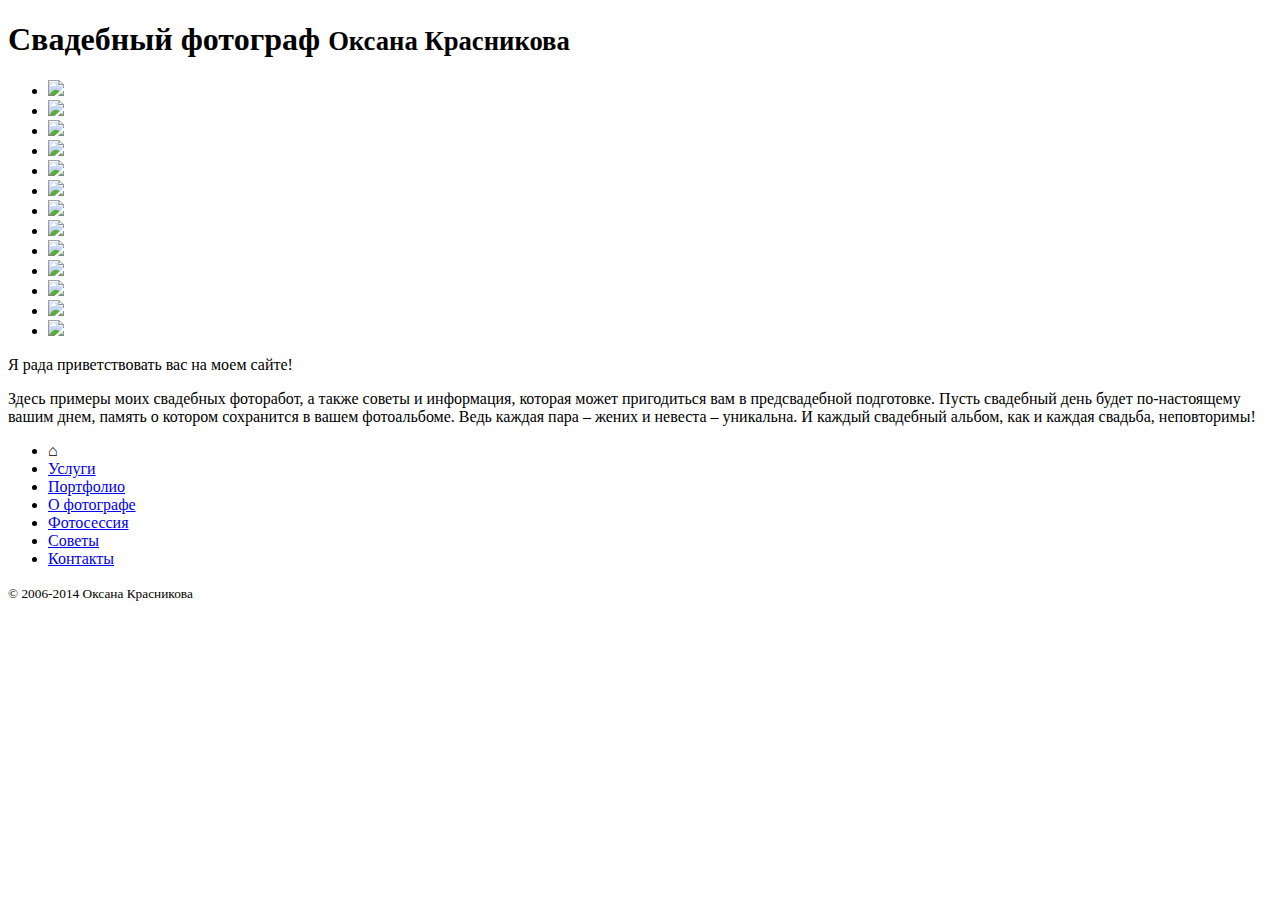
==== output/index.html @ a601add7 "Layout: hide TOC with no links." ====
<!DOCTYPE html>
<html lang='ru'>
  <head>
    <meta charset='utf-8'>
    <title>
      Свадебное фото - Москва - Оксана Красникова
    </title>
    <link href='/stylesheet.css' rel='stylesheet'>
    <link href='/favicon.ico' rel='icon'>
    <script src='//ajax.googleapis.com/ajax/libs/jquery/1.11.0/jquery.min.js'></script>
    <script src='/galleria/galleria-1.3.5.min.js'></script>
    <meta content='nanoc 3.6.8' name='generator'>
  </head>
  <body>
    <header></header>
    <main class='index'>
      <nav></nav>
      <h1>
        Свадебный фотограф
        <small>
          Оксана Красникова
        </small>
      </h1>
      <ul class='galleria'>
        <li><img src='/index/000.jpg'></li>
        <li><img src='/index/010.jpg'></li>
        <li><img src='/index/020.jpg'></li>
        <li><img src='/index/030.jpg'></li>
        <li><img src='/index/040.jpg'></li>
        <li><img src='/index/050.jpg'></li>
        <li><img src='/index/060.jpg'></li>
        <li><img src='/index/070.jpg'></li>
        <li><img src='/index/080.jpg'></li>
        <li><img src='/index/090.jpg'></li>
        <li><img src='/index/100.jpg'></li>
        <li><img src='/index/110.jpg'></li>
        <li><img src='/index/120.jpg'></li>
      </ul>
      <script>
        (function() {
          Galleria.loadTheme('/galleria/themes/classic/galleria.classic.min.js');

          Galleria.run('.galleria', {
            autoplay: true
          });

        }).call(this);
      </script>
      <p class='standalone'>
        Я рада приветствовать вас на моем сайте!
      </p>
      <p>
        Здесь примеры моих свадебных фоторабот, а также советы и информация,
        которая может пригодиться вам в предсвадебной подготовке.
        Пусть свадебный день будет по-настоящему вашим днем,
        память о котором сохранится в вашем фотоальбоме.
        Ведь каждая пара – жених и невеста – уникальна.
        И каждый свадебный альбом, как и каждая свадьба, неповторимы!
      </p>
    </main>
    <nav>
      <ul>
        <li>⌂</li>
        <li>
          <a href='/services/'>
            Услуги
          </a>
        </li>
        <li>
          <a href='/portfolio/'>
            Портфолио
          </a>
        </li>
        <li>
          <a href='/about/'>
            О фотографе
          </a>
        </li>
        <li>
          <a href='/process/'>
            Фотосессия
          </a>
        </li>
        <li>
          <a href='/tips/'>
            Советы
          </a>
        </li>
        <li>
          <a href='/contacts/'>
            Контакты
          </a>
        </li>
      </ul>
    </nav>
    <footer>
      <small class='copyright'>
        ©
        2006-2014
        Оксана Красникова
      </small>
    </footer>
    <script>
      (function() {
        var container, container_level;

        container = $('main > nav');

        container_level = 0;

        $('h2, h3').each(function(i, header) {
          var level, link, _i, _ref;
          level = parseInt(header.nodeName.replace(/\D+/g, ''));
          link = $(header).children('a')[0];
          if (level > container_level) {
            container = $('<ul></ul>').appendTo(container);
          } else {
            console.log(container_level - level);
            for (i = _i = 0, _ref = 2 * (container_level - level); 0 <= _ref ? _i <= _ref : _i >= _ref; i = 0 <= _ref ? ++_i : --_i) {
              console.log(container = container.parent());
            }
          }
          container_level = level;
          return container = $('<li></li>').appendTo(container).append(link ? $("<a href='#" + link.name + "'>" + link.text + "</a>") : $("<span>" + ($(header).text()) + "</span>"));
        });

        if (!$('main > nav a')[0]) {
          $('main > nav').hide();
        }

      }).call(this);
    </script>
  </body>
</html>
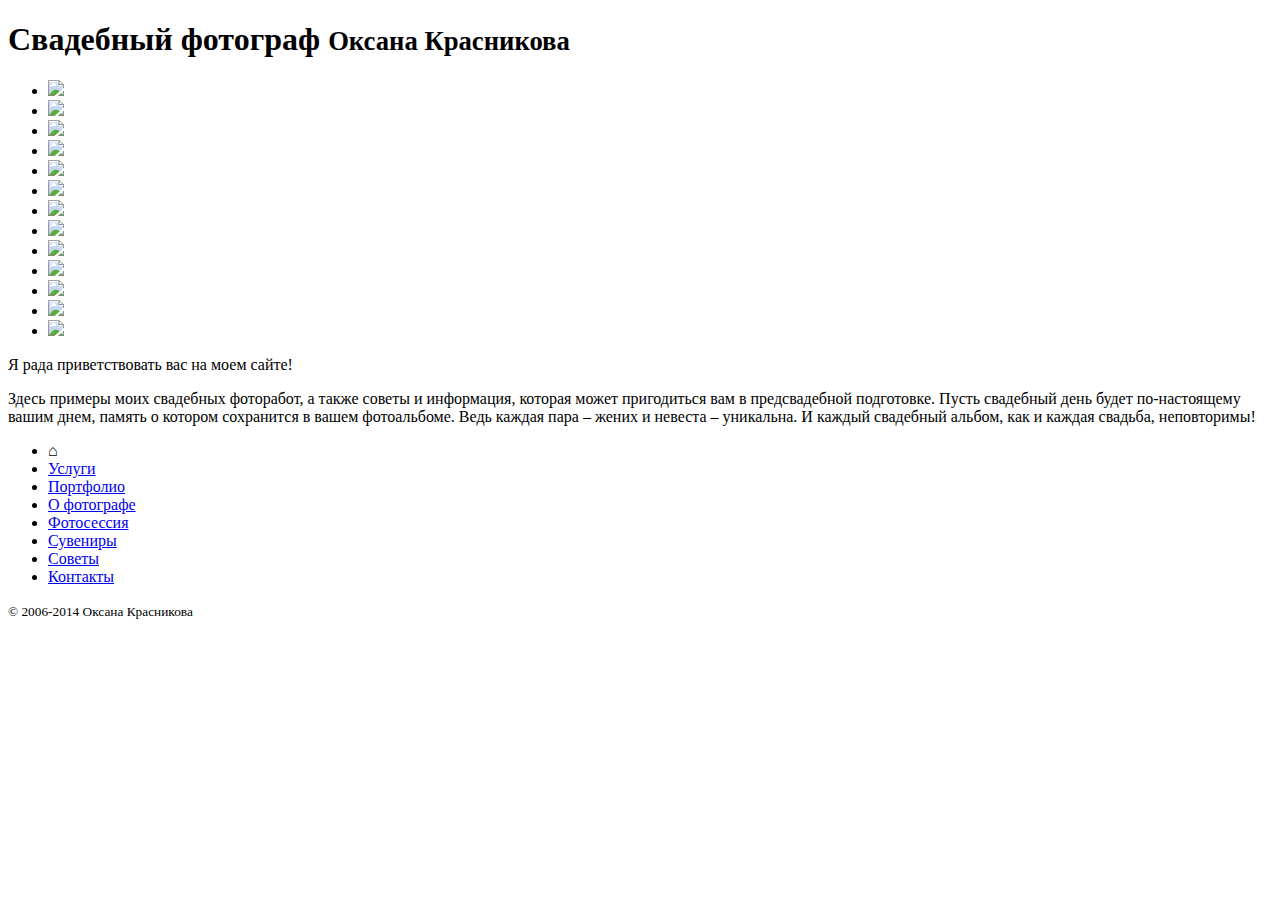
==== commit 71dd69b3: "Content: added a page for gifts." ====
--- a/output/index.html
+++ b/output/index.html
@@ -39,11 +39,11 @@
       <script>
         (function() {
           Galleria.loadTheme('/galleria/themes/classic/galleria.classic.min.js');
-
+        
           Galleria.run('.galleria', {
             autoplay: true
           });
-
+        
         }).call(this);
       </script>
       <p class='standalone'>
@@ -82,6 +82,11 @@
           </a>
         </li>
         <li>
+          <a href='/gifts/'>
+            Сувениры
+          </a>
+        </li>
+        <li>
           <a href='/tips/'>
             Советы
           </a>
@@ -103,11 +108,11 @@
     <script>
       (function() {
         var container, container_level;
-
+      
         container = $('main > nav');
-
+      
         container_level = 0;
-
+      
         $('h2, h3').each(function(i, header) {
           var level, link, _i, _ref;
           level = parseInt(header.nodeName.replace(/\D+/g, ''));
@@ -123,11 +128,11 @@
           container_level = level;
           return container = $('<li></li>').appendTo(container).append(link ? $("<a href='#" + link.name + "'>" + link.text + "</a>") : $("<span>" + ($(header).text()) + "</span>"));
         });
-
+      
         if (!$('main > nav a')[0]) {
           $('main > nav').hide();
         }
-
+      
       }).call(this);
     </script>
   </body>
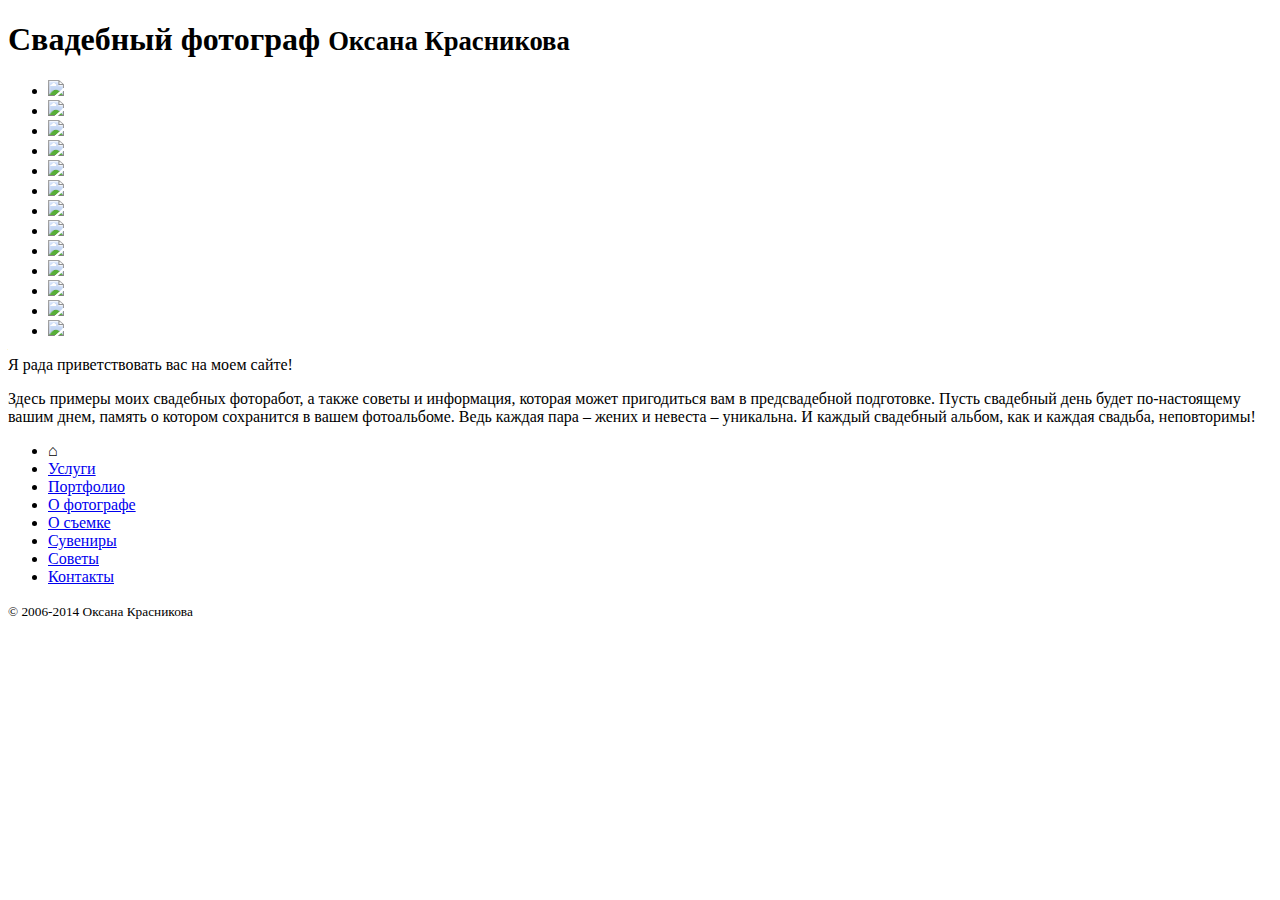
==== commit 09203fea: "Content: improved some text." ====
--- a/output/index.html
+++ b/output/index.html
@@ -78,7 +78,7 @@
         </li>
         <li>
           <a href='/process/'>
-            Фотосессия
+            О съемке
           </a>
         </li>
         <li>
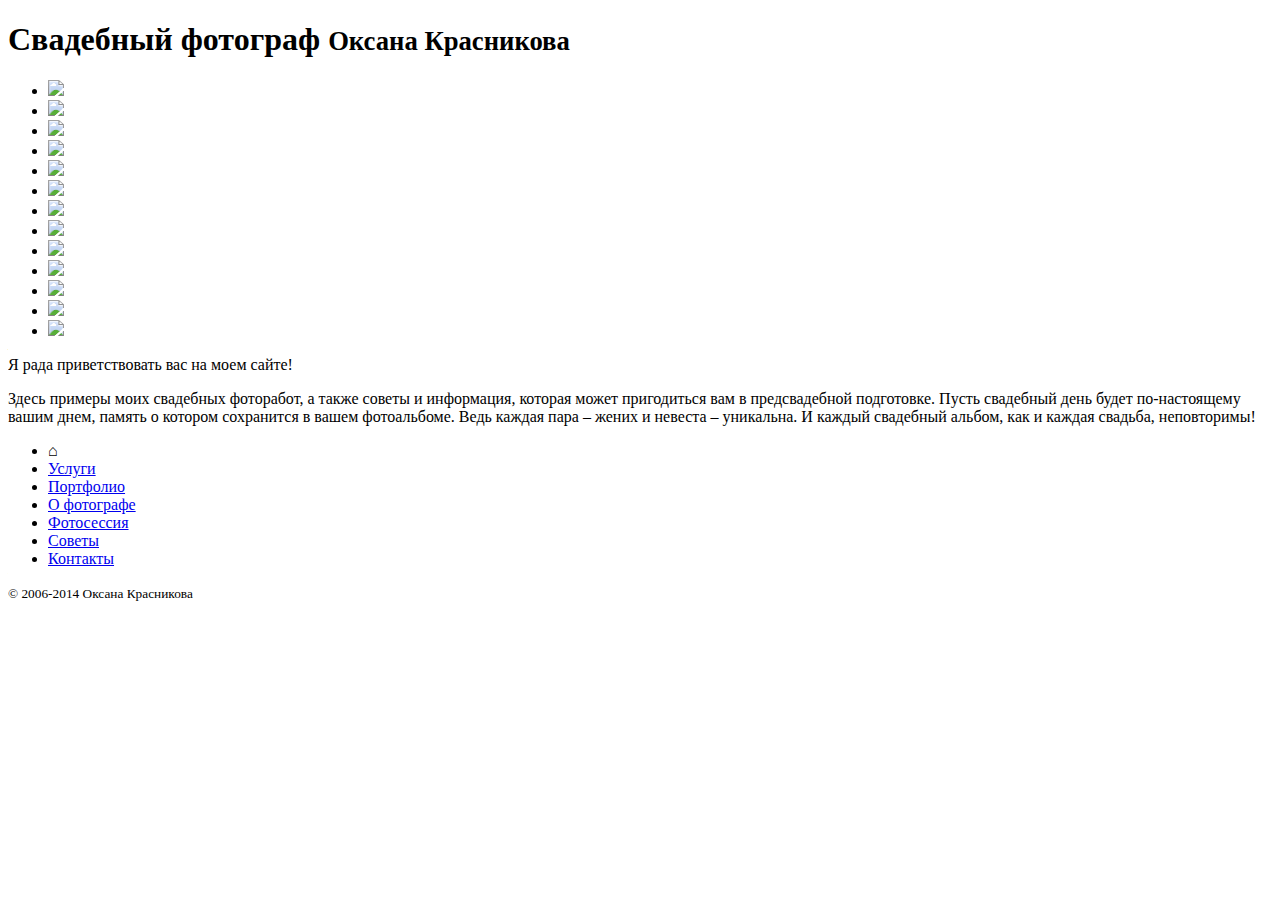
==== commit 0dc7815a: "Style: improved portfolio look & feel." ====
--- a/output/index.html
+++ b/output/index.html
@@ -41,7 +41,9 @@
           Galleria.loadTheme('/galleria/themes/classic/galleria.classic.min.js');
         
           Galleria.run('.galleria', {
-            autoplay: true
+            autoplay: true,
+            transition: 'pulse',
+            transitionSpeed: 1500
           });
         
         }).call(this);
@@ -78,12 +80,7 @@
         </li>
         <li>
           <a href='/process/'>
-            О съемке
-          </a>
-        </li>
-        <li>
-          <a href='/gifts/'>
-            Сувениры
+            Фотосессия
           </a>
         </li>
         <li>
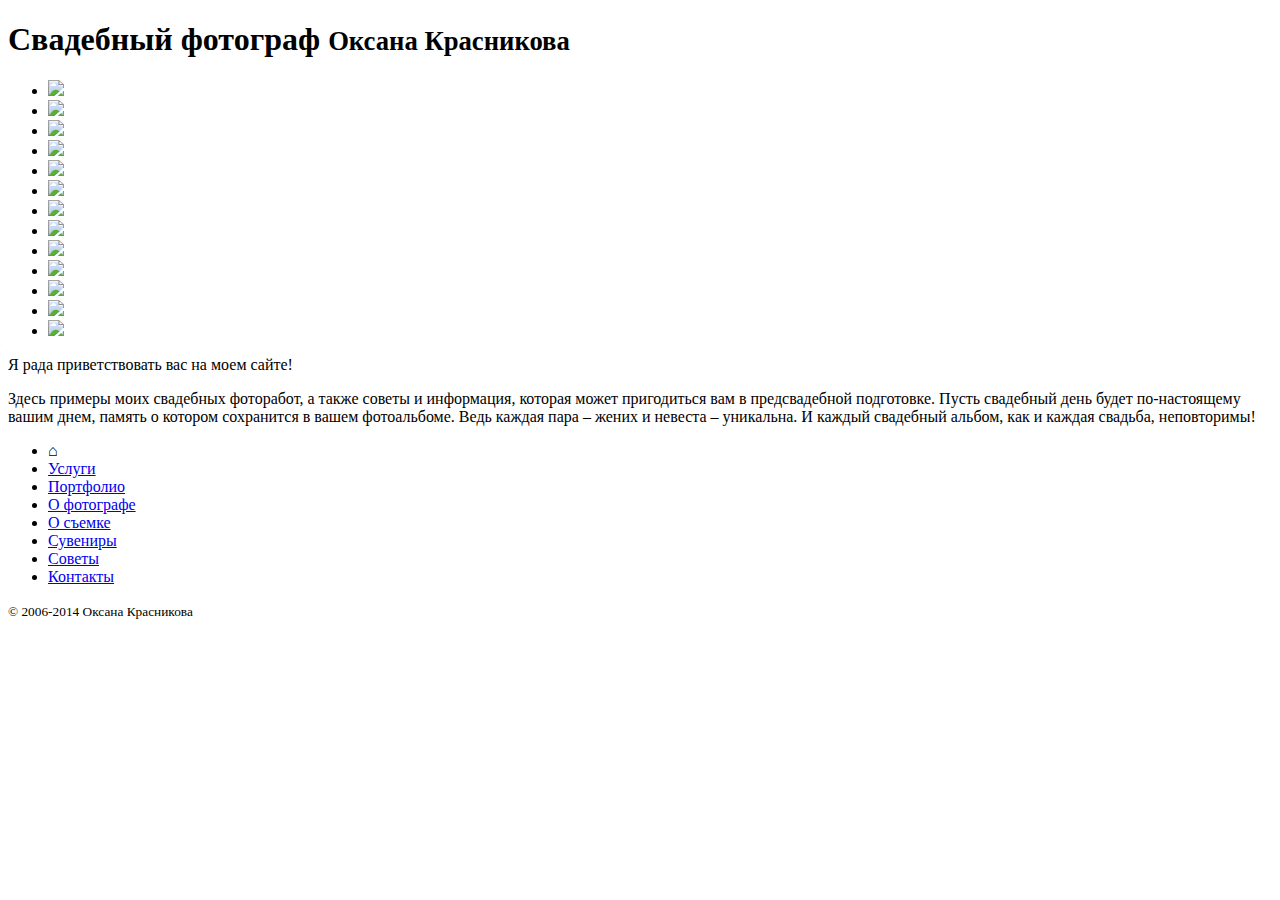
==== commit 706c03ba: "Merge remote-tracking branch 'origin/master'" ====
--- a/output/index.html
+++ b/output/index.html
@@ -80,7 +80,12 @@
         </li>
         <li>
           <a href='/process/'>
-            Фотосессия
+            О съемке
+          </a>
+        </li>
+        <li>
+          <a href='/gifts/'>
+            Сувениры
           </a>
         </li>
         <li>
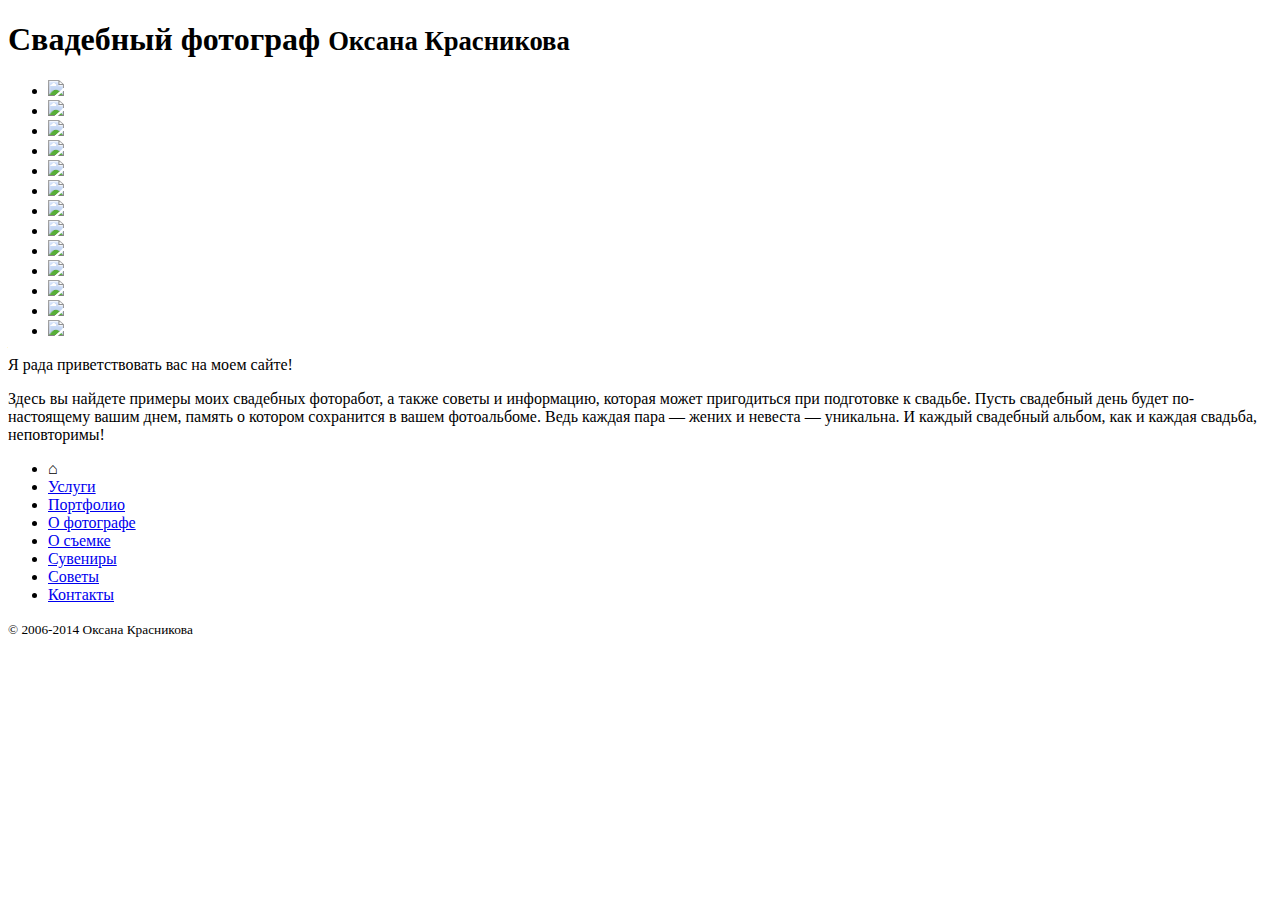
==== commit d950e213: "Cleanup: improved text style, formatting, typography & grammar." ====
--- a/output/index.html
+++ b/output/index.html
@@ -52,11 +52,11 @@
         Я рада приветствовать вас на моем сайте!
       </p>
       <p>
-        Здесь примеры моих свадебных фоторабот, а также советы и информация,
-        которая может пригодиться вам в предсвадебной подготовке.
+        Здесь вы найдете примеры моих свадебных фоторабот, а также советы и информацию,
+        которая может пригодиться при подготовке к свадьбе.
         Пусть свадебный день будет по-настоящему вашим днем,
         память о котором сохранится в вашем фотоальбоме.
-        Ведь каждая пара – жених и невеста – уникальна.
+        Ведь каждая пара — жених и невеста — уникальна.
         И каждый свадебный альбом, как и каждая свадьба, неповторимы!
       </p>
     </main>
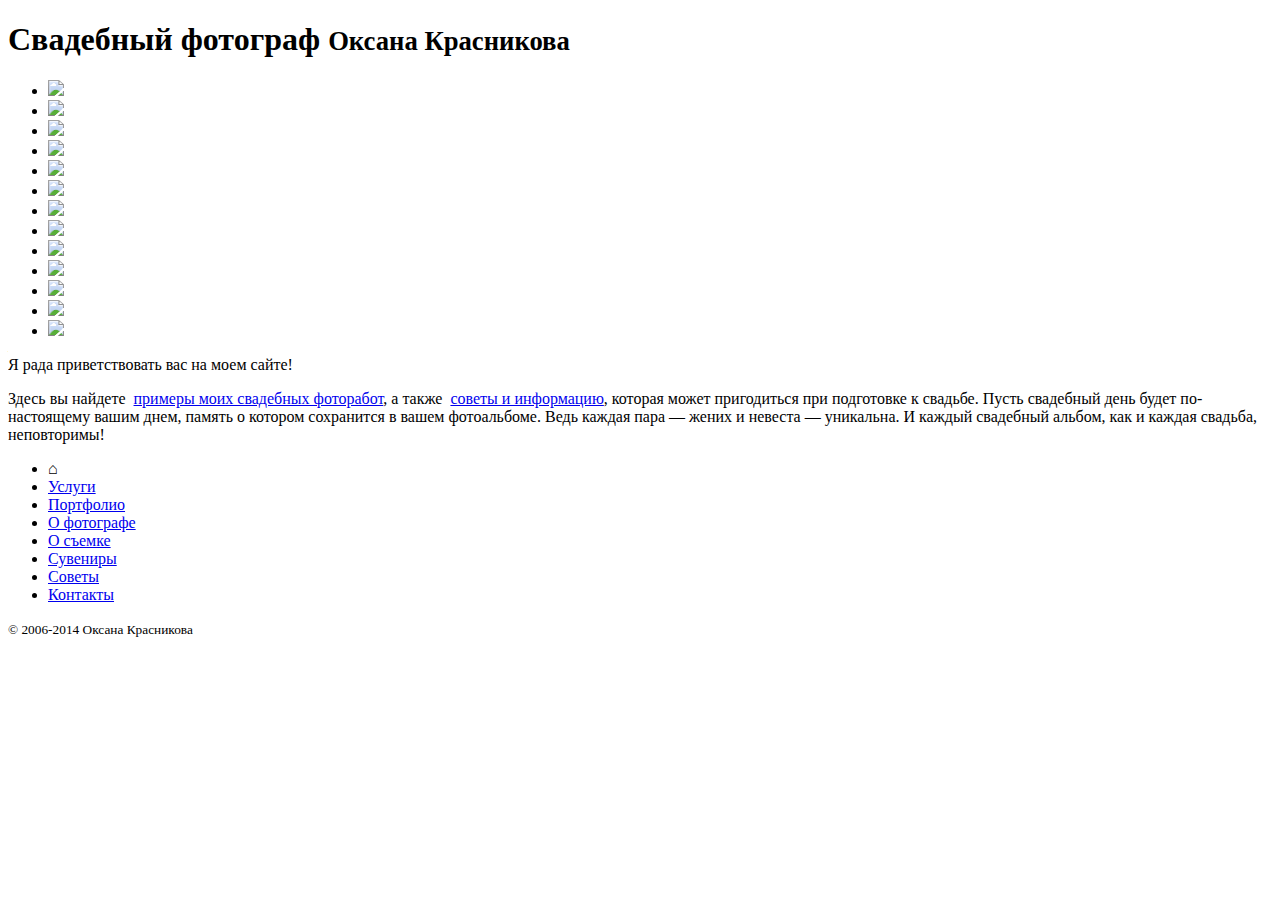
==== commit 34644571: "Navigation: added cross-references and TOC links." ====
--- a/output/index.html
+++ b/output/index.html
@@ -52,7 +52,7 @@
         Я рада приветствовать вас на моем сайте!
       </p>
       <p>
-        Здесь вы найдете примеры моих свадебных фоторабот, а также советы и информацию,
+        Здесь вы найдете <a href='/portfolio/'>примеры моих свадебных фоторабот</a>, а также <a href='/tips/'>советы и информацию</a>,
         которая может пригодиться при подготовке к свадьбе.
         Пусть свадебный день будет по-настоящему вашим днем,
         память о котором сохранится в вашем фотоальбоме.
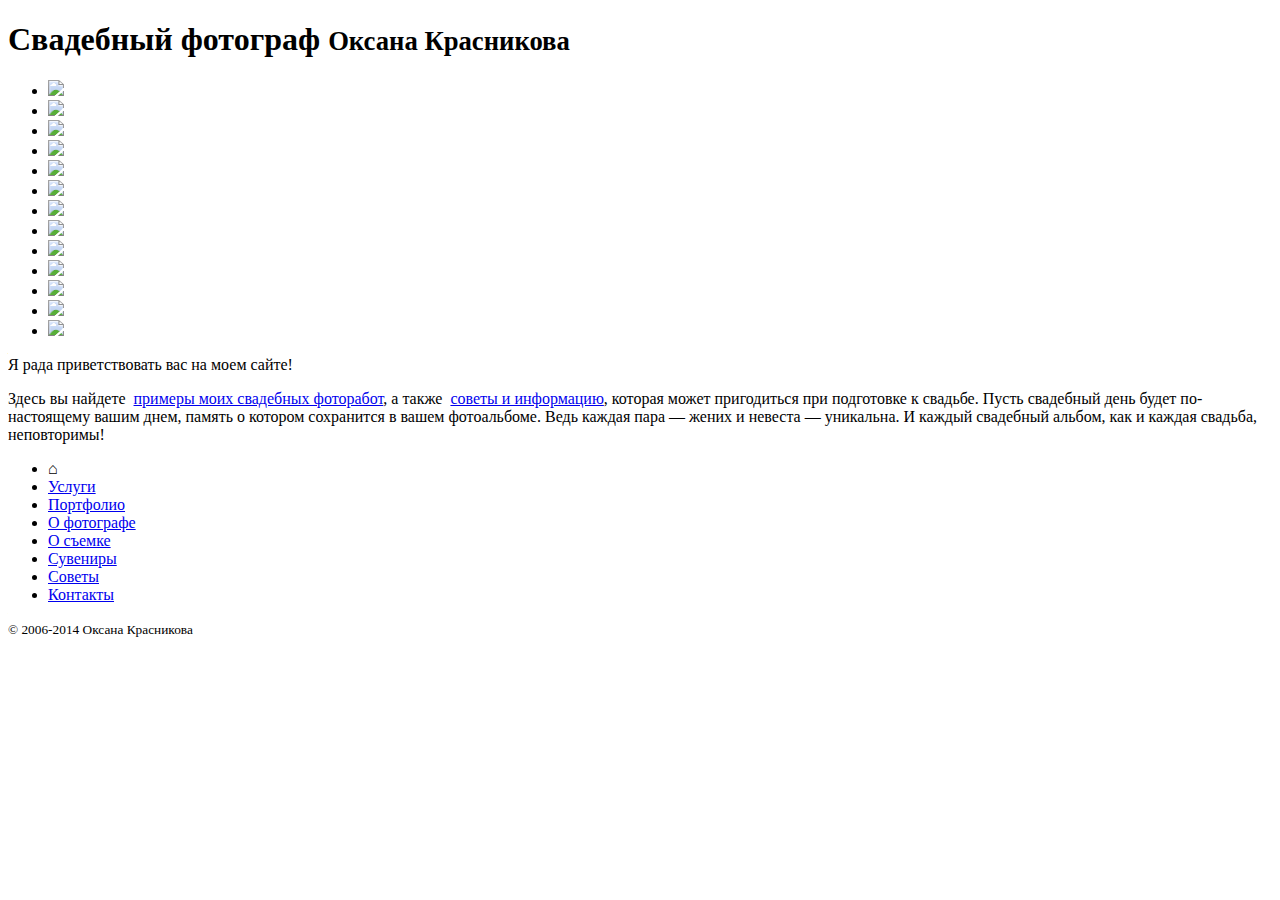
==== commit a87e7e1e: "Style: improved look & feel on small & medium screens." ====
--- a/output/index.html
+++ b/output/index.html
@@ -9,6 +9,7 @@
     <link href='/favicon.ico' rel='icon'>
     <script src='//ajax.googleapis.com/ajax/libs/jquery/1.11.0/jquery.min.js'></script>
     <script src='/galleria/galleria-1.3.5.min.js'></script>
+    <meta content='width=device-width, user-scalable=no' name='viewport'>
     <meta content='nanoc 3.6.8' name='generator'>
   </head>
   <body>
